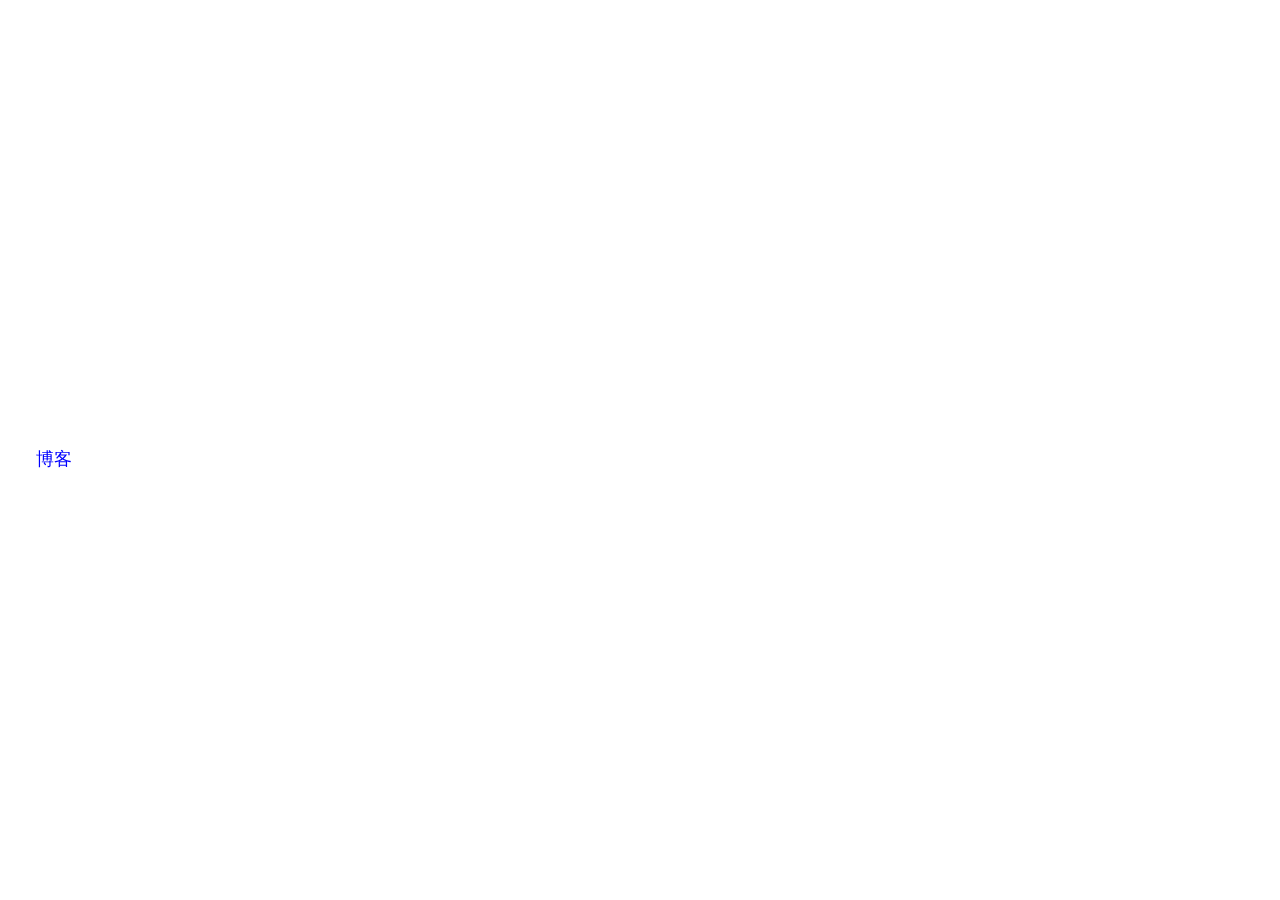
==== index.html @ c5cc6d88 "Update index.html" ====
<head>
	
<script type="text/javascript">
	setInterval("fun(show_time)",1);
	function fun(timeID){ 
		var date = new Date();  //创建对象  
		var y = date.getFullYear();     //获取年份  
		var m =date.getMonth()+1;   //获取月份  返回0-11  
		var d = date.getDate(); // 获取日  
		var w = date.getDay();   //获取星期几  返回0-6   (0=星期天) 
		var ww = ' 星期'+'日一二三四五六'.charAt(new Date().getDay()) ;//星期几
		var h = date.getHours();  //时
		var minute = date.getMinutes()  //分
		var s = date.getSeconds(); //秒
		var sss = date.getMilliseconds() ; //毫秒
		if(m<10){
			m = "0"+m;
		}
		if(d<10){
			d = "0"+d;
		}
		if(h<10){
			h = "0"+h;
		}
		
		
		if(minute<10){
			minute = "0"+minute;
		}
		
		
		if(s<10){
			s = "0"+s;
		}
		
		if(sss<10){
			sss = "00"+sss;
			}else if(sss<100){
			sss = "0"+sss;
		}
		document.getElementById(timeID.id).innerHTML 
			= y+"-"+m+"-"+d+"   "+h+":"+minute+":"+s+"   "+" "+ww;
	}
</script>
<font color="white">现在是<div id="show_time">

	</div></font>
<br>
	<link href="/bing.css" rel="stylesheet">
	<title>whc博客</title>
</head>
<body>
	<body bgcolor="black">
	<div id="bg"></div>
<font color="white">
<br>
	<br><br><br>
欢迎来到whc博客哦
<br>
	<a href="//whc2007.github.io/new" target="_blank"><font color="white">前往主页</font></a>
<br>
<br>
	<a href="//whc2007.github.io/clock" target="_blank"><font color="white">罗马时钟</font></a>
<br><br>
	<a href="//tool.lu" target="_blank"><font color="white"><font color="white">工具箱</font></a>
	<br>
	<br>
		<a href="//whc2007.github.io/rain" target="_blank"><font color="white">字母雨</font></a>
		<br>
		<br>
		<a href="//whc2007.github.io/software" target="_blank"><font color="white">软件下载</font></a>
		<br>
		<br>
		<a href="//whc2007.github.io/course" target="_blank"><font color="white">c++代码</font></a>
		<br>
		<br>
		<a href="//whc2007.github.io/blog" target="_blank"><font color="white">我的<font color="blue">博客</font></font></a>
	</font>
</body>
---- bing.css ----
*{margin: 0px;}
html, body
{
	background-color: transparent;
	overflow: hidden;
	font-family: 'Segoe UI', Tahoma, 'Microsoft Yahei UI', sans-serif;
	font-size: 18px;
	font-weight: 100;
	color: #ffffff;
}
a, a:link, a:visited{color: inherit;}
a:hover{font-weight: 400;}
#bg
{
	background-image: url(https://www.yangshangzhen.com/bing/wallpaper);
	background-size: cover;
	position: fixed;
	z-index: -1;
	width: 100vw;
	height: 150vh;
}
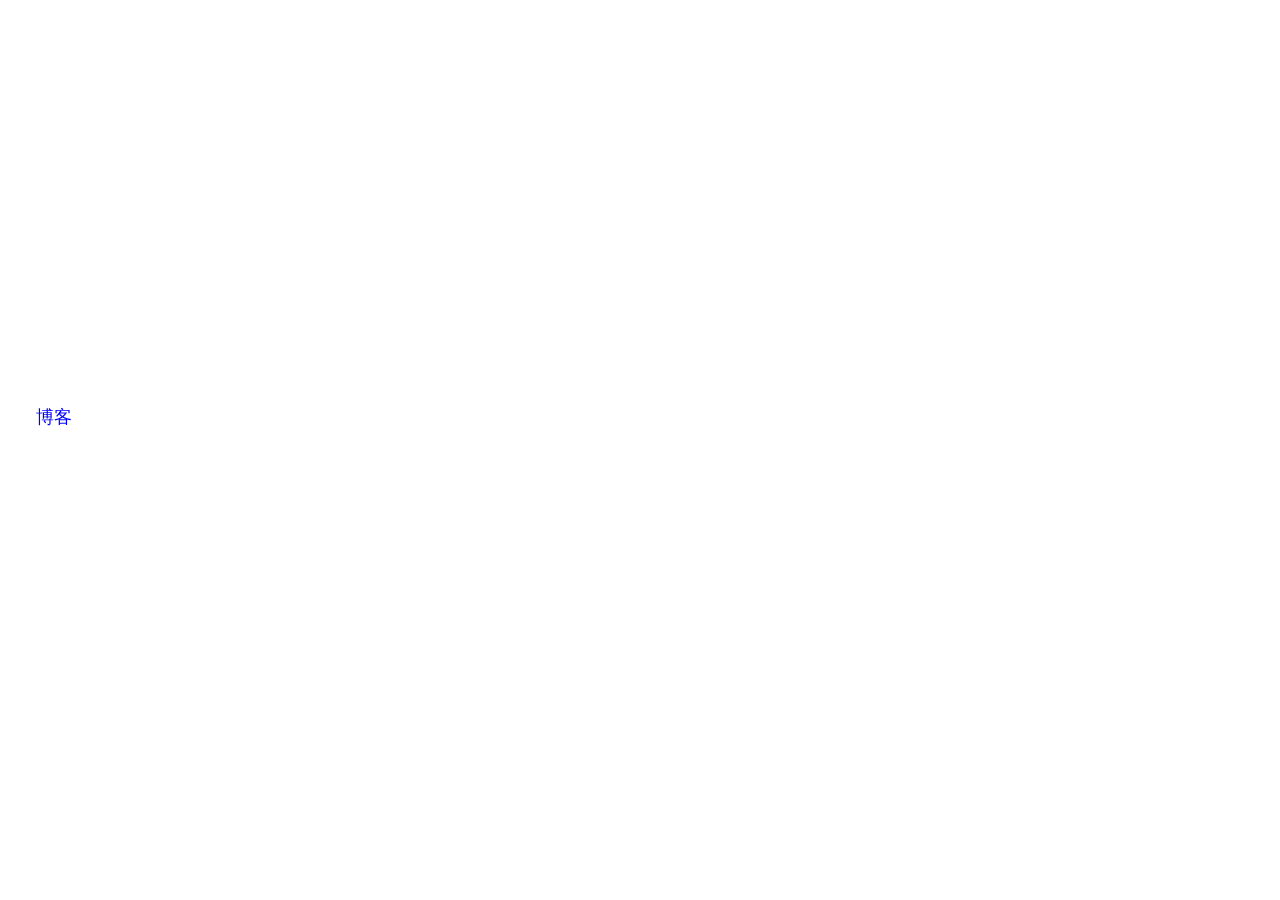
==== commit c2b178db: "Update index.html" ====
--- a/index.html
+++ b/index.html
@@ -55,7 +55,7 @@
 	<div id="bg"></div>
 <font color="white">
 <br>
-	<br><br><br>
+	<br>
 欢迎来到whc博客哦
 <br>
 	<a href="//whc2007.github.io/new" target="_blank"><font color="white">前往主页</font></a>
--- a/bing.css
+++ b/bing.css
@@ -1,3 +1,4 @@
+
 *{margin: 0px;}
 html, body
 {
@@ -17,5 +18,45 @@
 	position: fixed;
 	z-index: -1;
 	width: 100vw;
-	height: 150vh;
+	height: 100vh;
 }
+#search
+{
+	display: inline-block;
+	vertical-align: top;
+	padding: 30vh 0vh 30vh 0vh;
+	text-align: center;
+	height: 100vh;
+	width: 40vw;
+	background-color: rgba(200, 200, 200, 0.3);
+}
+#datetime{font-size: 48px; margin: 0px 100px 18px 100px}
+#buttons
+{
+	display: inline-block;
+	vertical-align: top;
+	height: 100vh;
+	width: 50vw;
+	background-color: transparent;
+}
+#buttons a
+{
+	display: inline-block;
+	text-decoration: none;
+	width: 98px;
+	height: 18px;
+	background-color: rgba(200, 200, 200, 0.3);
+	margin: 20px;
+	padding: 36px 0px 44px 0px;
+	text-align: center;
+	border-radius: 15px;
+}
+#buttons a:hover
+{
+	padding: 40px 4px 48px 4px;
+	margin: 16px;
+	background-color: rgba(200, 200, 200, 0.2);
+	transition: all 0.6s;
+}
+#about{margin-top: 100px;font-size: 15px;line-height: 24px;}
+#about span{display: inline-block; margin: auto 8px auto 8px;}
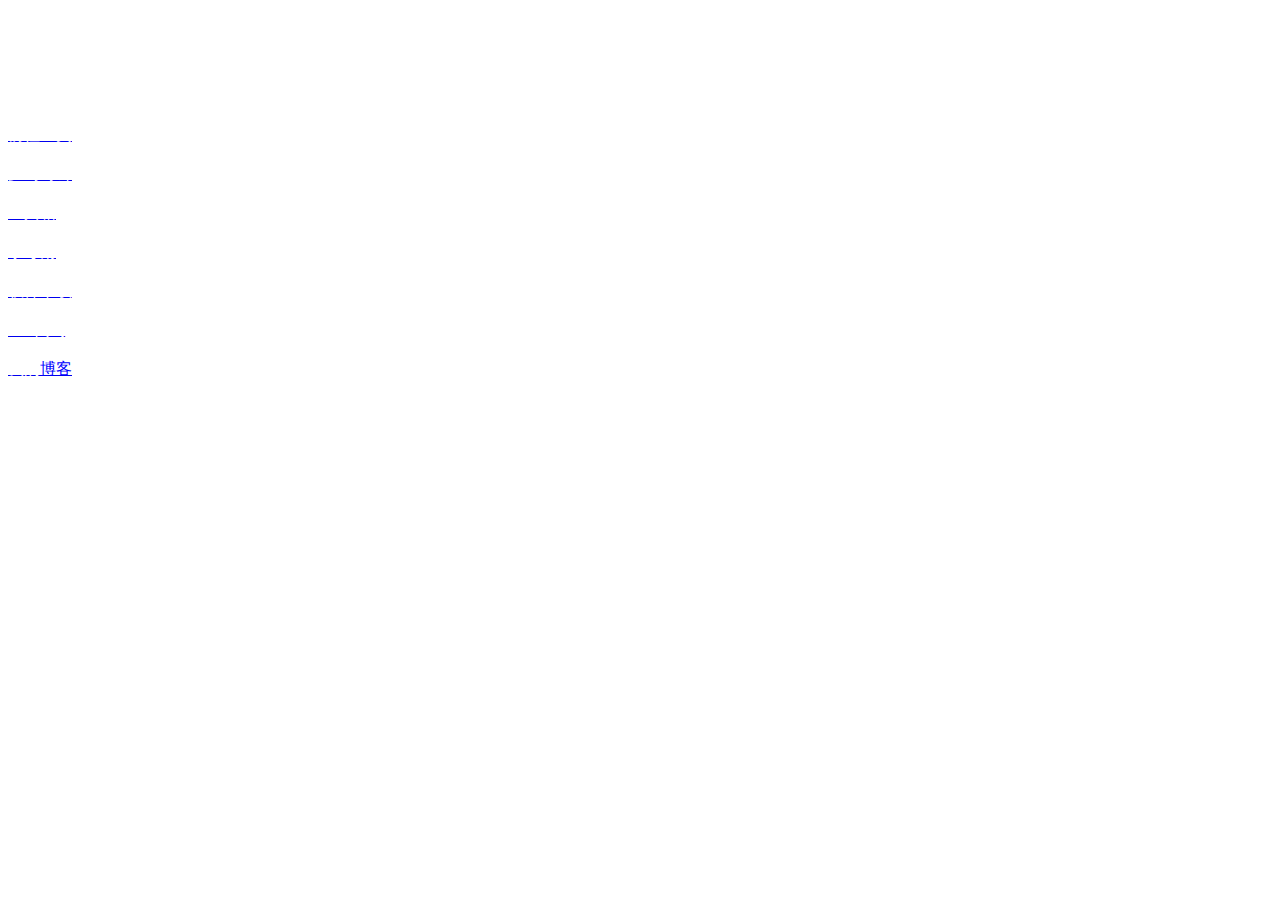
==== commit 337407de: "Update index.html" ====
--- a/index.html
+++ b/index.html
@@ -47,11 +47,10 @@
 
 	</div></font>
 <br>
-	<link href="/bing.css" rel="stylesheet">
 	<title>whc博客</title>
 </head>
 <body>
-	<body bgcolor="black">
+	<body background="https://cn.bing.com/th?id=OHR.GorgeSavoie_ZH-CN9079188802_1920x1080.jpg&rf=LaDigue_1920x1080.jpg&pid=hp"></body>
 	<div id="bg"></div>
 <font color="white">
 <br>
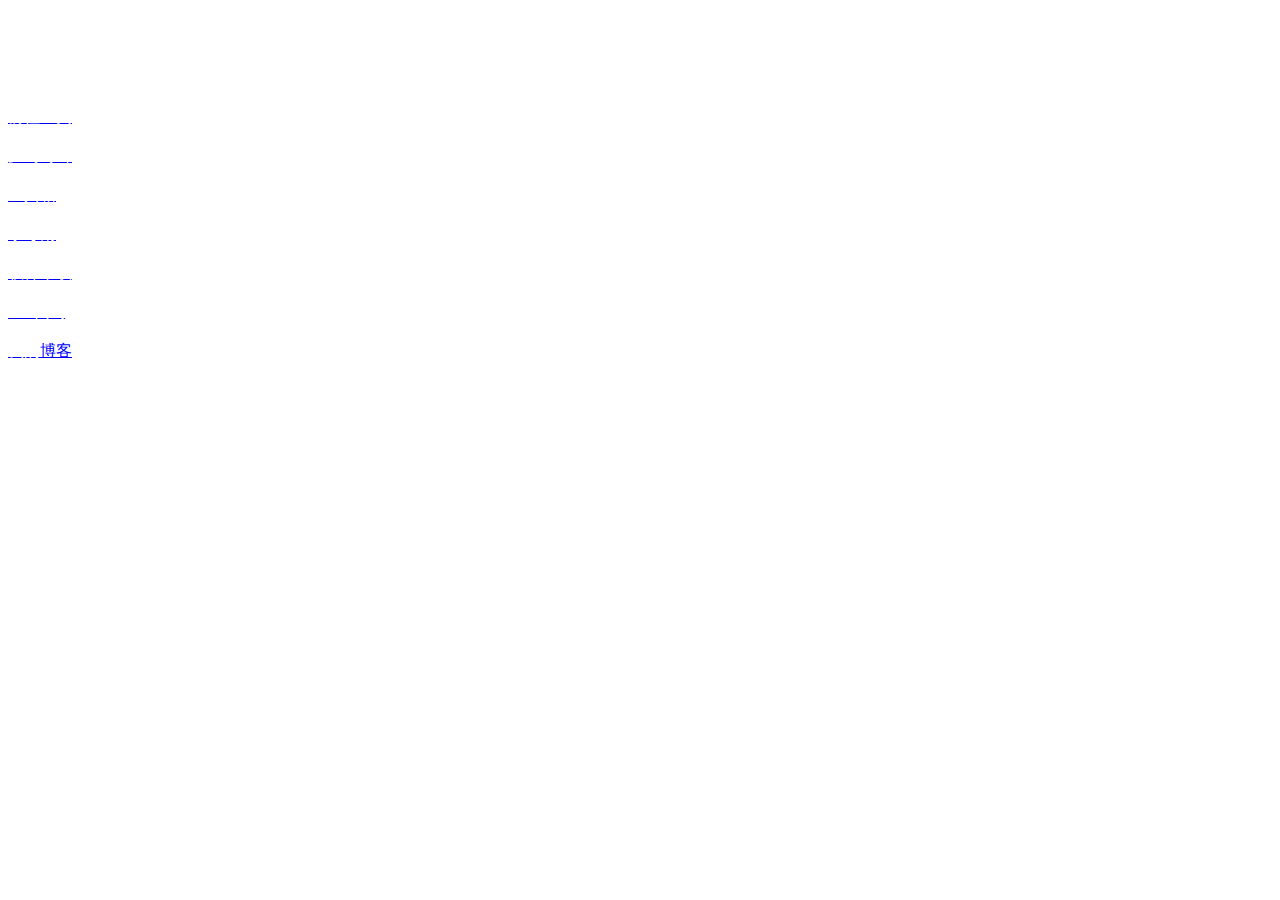
==== commit f6234655: "Update index.html" ====
--- a/index.html
+++ b/index.html
@@ -50,12 +50,11 @@
 	<title>whc博客</title>
 </head>
 <body>
-	<body background="https://cn.bing.com/th?id=OHR.GorgeSavoie_ZH-CN9079188802_1920x1080.jpg&rf=LaDigue_1920x1080.jpg&pid=hp"></body>
+	<body background="https://www.yangshangzhen.com/bing/wallpaper"></body>
 	<div id="bg"></div>
 <font color="white">
+欢迎来到whc博客哦
 <br>
-	<br>
-欢迎来到whc博客哦
 <br>
 	<a href="//whc2007.github.io/new" target="_blank"><font color="white">前往主页</font></a>
 <br>
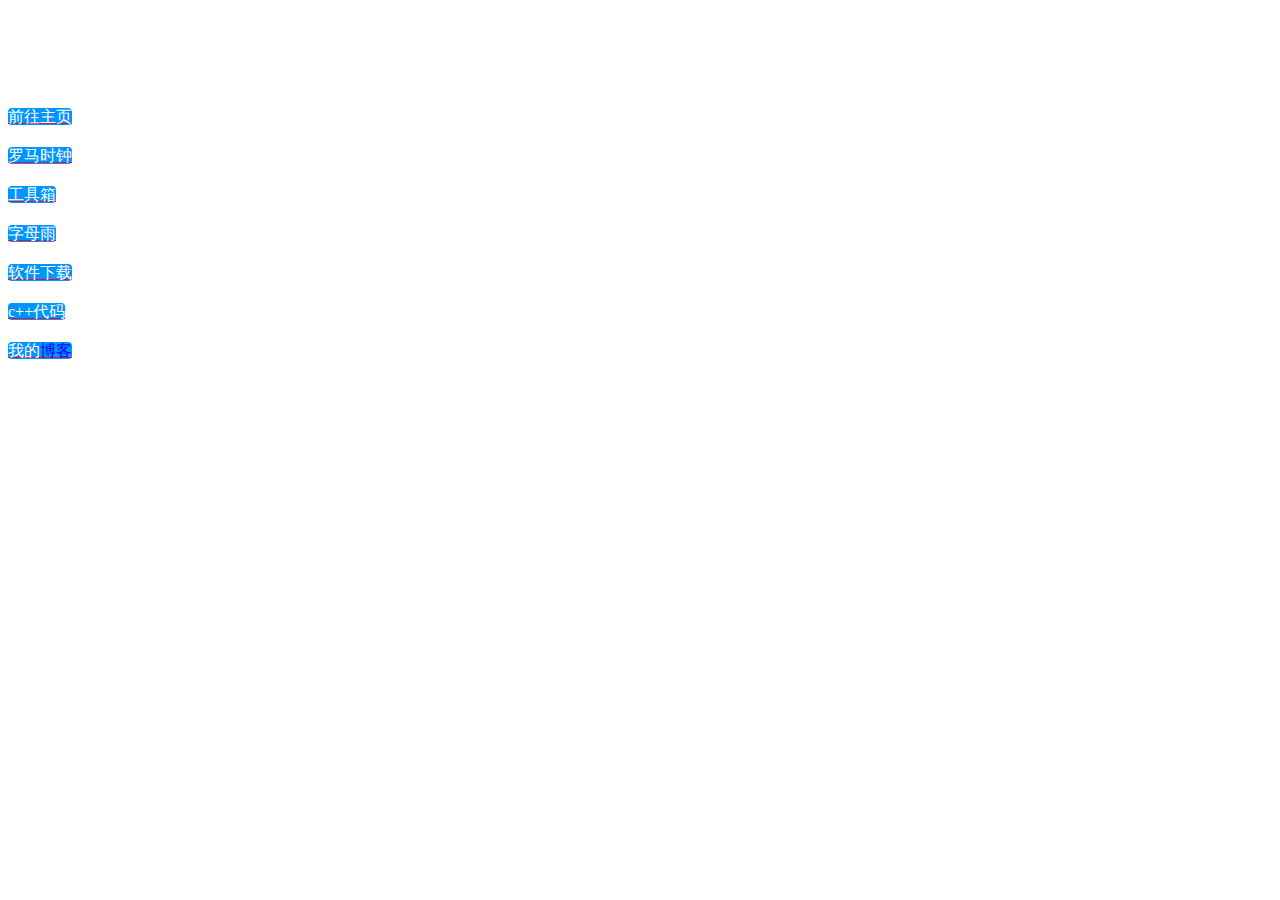
==== commit b80be8a7: "Update index.html" ====
--- a/index.html
+++ b/index.html
@@ -48,6 +48,14 @@
 	</div></font>
 <br>
 	<title>whc博客</title>
+	<style>
+a{
+    background-color: #0094ff;
+    color:crimson;
+    border-right-color:#ff0000;
+    border-radius:4px;
+}
+</style>
 </head>
 <body>
 	<body background="https://www.yangshangzhen.com/bing/wallpaper"></body>
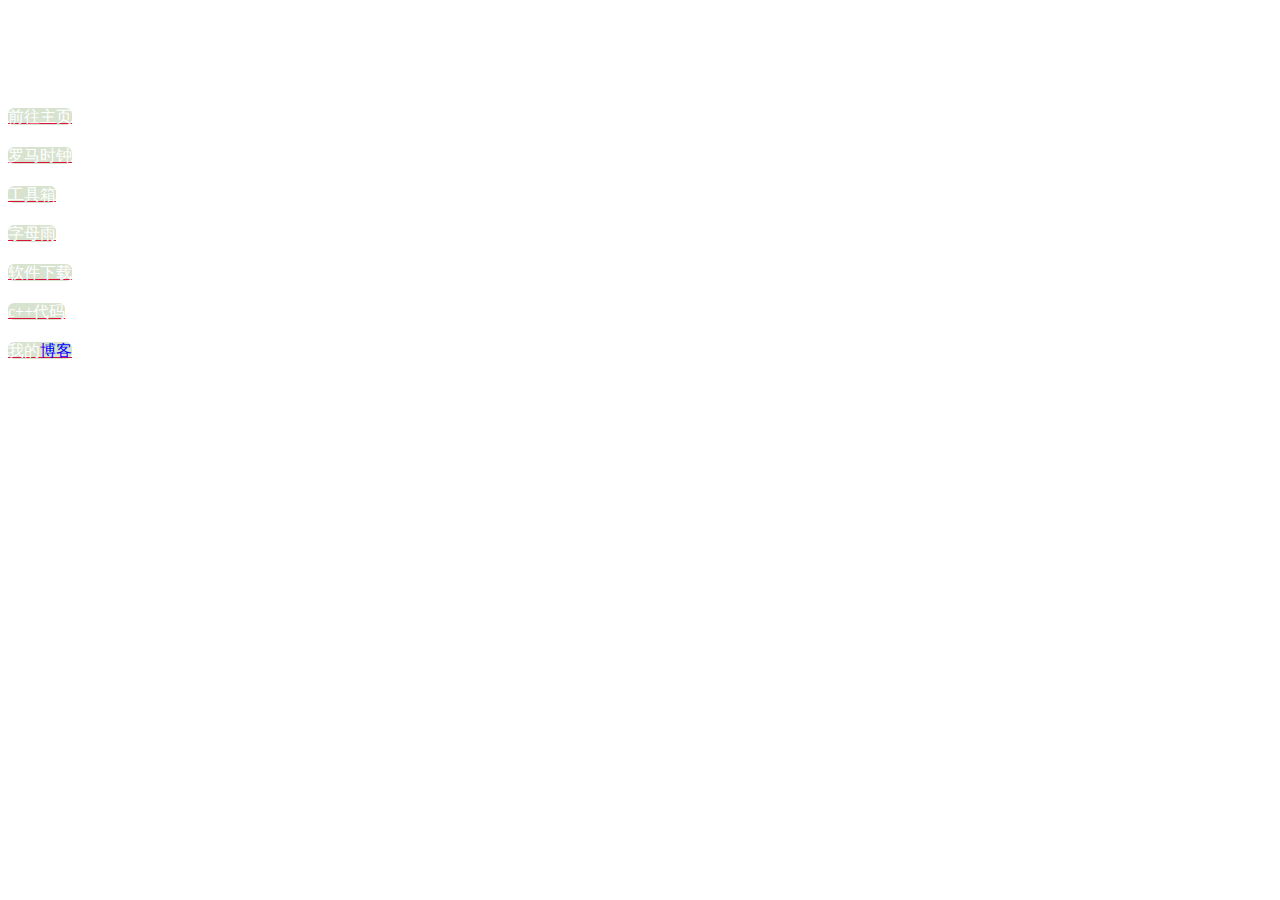
==== commit 6e7f64cc: "Update index.html" ====
--- a/index.html
+++ b/index.html
@@ -50,10 +50,9 @@
 	<title>whc博客</title>
 	<style>
 a{
-    background-color: #0094ff;
+    background-color: #d7e2cf;
     color:crimson;
-    border-right-color:#ff0000;
-    border-radius:4px;
+    border-radius:6px;
 }
 </style>
 </head>
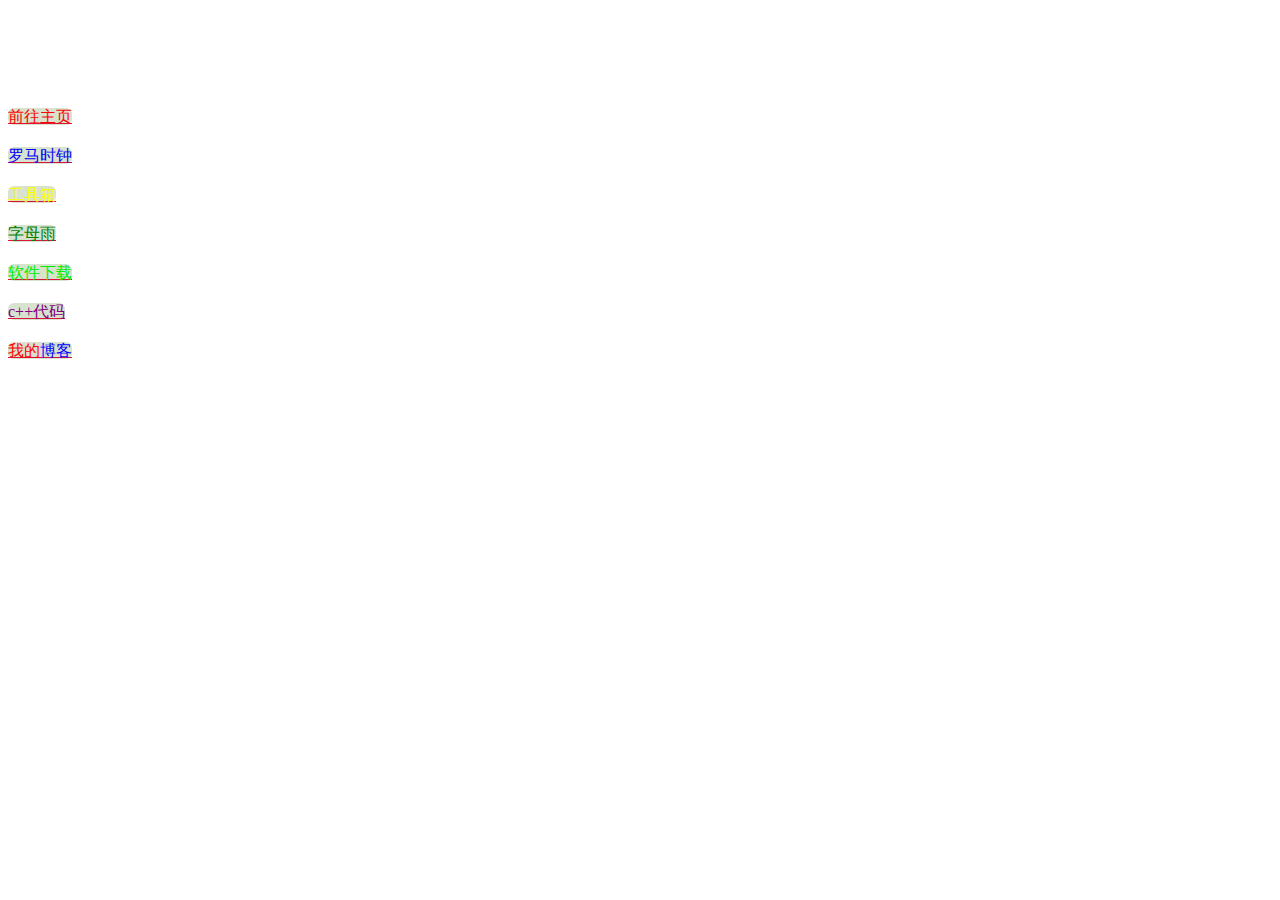
==== commit f9f00543: "Update index.html" ====
--- a/index.html
+++ b/index.html
@@ -63,23 +63,23 @@
 欢迎来到whc博客哦
 <br>
 <br>
-	<a href="//whc2007.github.io/new" target="_blank"><font color="white">前往主页</font></a>
+	<a href="//whc2007.github.io/new" target="_blank"><font color="red">前往主页</font></a>
 <br>
 <br>
-	<a href="//whc2007.github.io/clock" target="_blank"><font color="white">罗马时钟</font></a>
+	<a href="//whc2007.github.io/clock" target="_blank"><font color="blue">罗马时钟</font></a>
 <br><br>
-	<a href="//tool.lu" target="_blank"><font color="white"><font color="white">工具箱</font></a>
+	<a href="//tool.lu" target="_blank"><font color="white"><font color="yellow">工具箱</font></a>
 	<br>
 	<br>
-		<a href="//whc2007.github.io/rain" target="_blank"><font color="white">字母雨</font></a>
+		<a href="//whc2007.github.io/rain" target="_blank"><font color="green">字母雨</font></a>
 		<br>
 		<br>
-		<a href="//whc2007.github.io/software" target="_blank"><font color="white">软件下载</font></a>
+		<a href="//whc2007.github.io/software" target="_blank"><font color="gree">软件下载</font></a>
 		<br>
 		<br>
-		<a href="//whc2007.github.io/course" target="_blank"><font color="white">c++代码</font></a>
+		<a href="//whc2007.github.io/course" target="_blank"><font color="purple">c++代码</font></a>
 		<br>
 		<br>
-		<a href="//whc2007.github.io/blog" target="_blank"><font color="white">我的<font color="blue">博客</font></font></a>
+		<a href="//whc2007.github.io/blog" target="_blank"><font color="red">我的<font color="blue">博客</font></font></a>
 	</font>
 </body>
